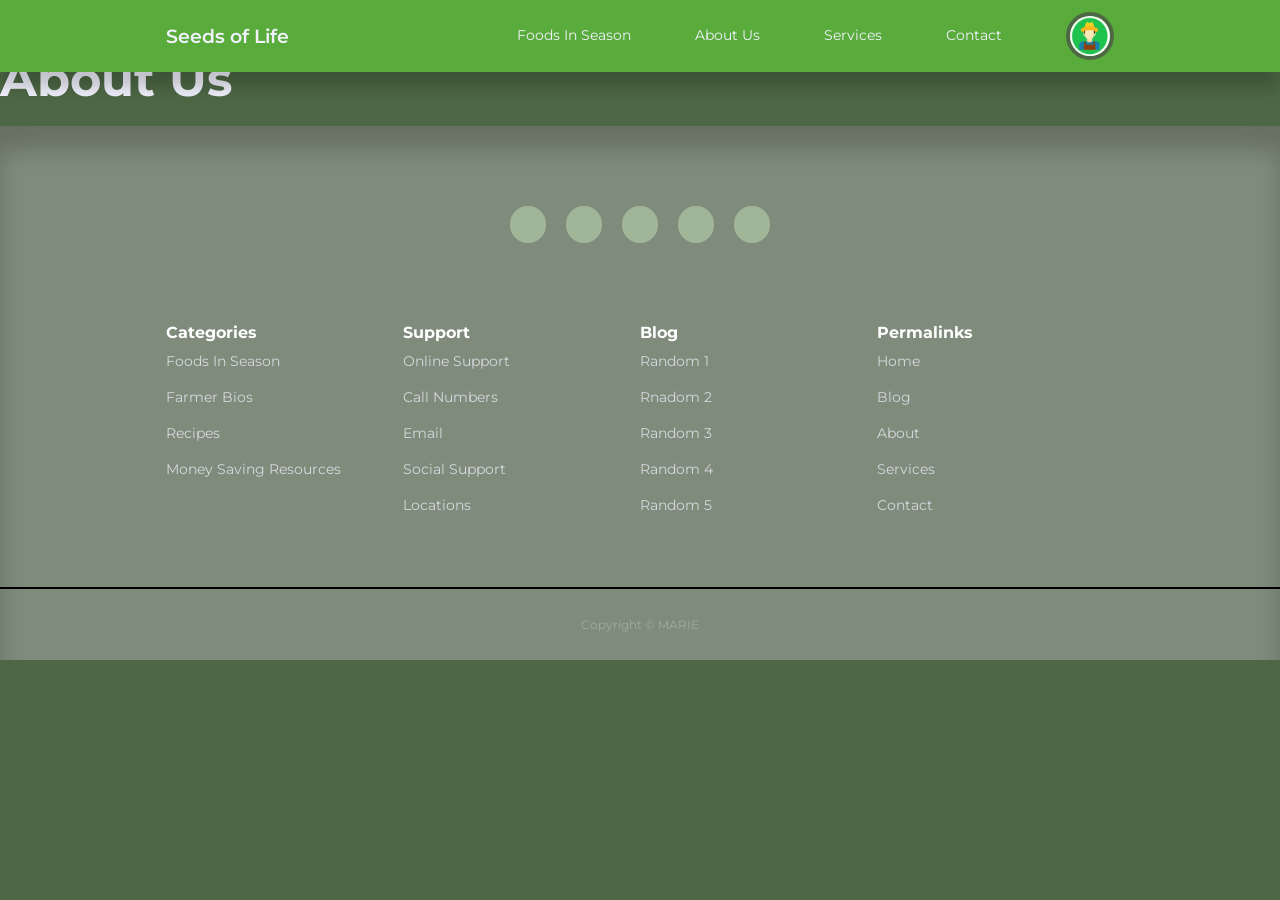
==== about.html @ 8acbaa52 "added contents and title to about page" ====
<!DOCTYPE html>
<html lang="en">
<head>
    <meta charset="UTF-8">
    <meta http-equiv="X-UA-Compatible" content="IE=edge">
    <meta name="viewport" content="width=device-width, initial-scale=1.0">
    <title>About Page</title>
    <link rel="stylesheet" href="style.css"> 
    <!-- icons  -->
    <link rel="stylesheet" href="https://unicons.iconscout.com/release/v4.0.0/css/line.css">
    <link href="https://fonts.googleapis.com/css2?family=Montserrat:wght@300;400;500;600;700;800&display=swap" rel="stylesheet">
</head>
<body>
    <nav>
        <div class="container nav__container">
            <a href="index.html" class="nav__logo">Seeds of Life</a>
            <ul class="nav__items">
                <li><a href="blog.html">Foods In Season</a></li>
                <li><a href="about.html">About Us</a></li>
                <li><a href="services.html">Services</a></li>
                <li><a href="contact.html">Contact</a></li>
                <!-- <li><a href="signin.html">SignIn</a></li> -->
                <li class="nav__profile">
                    <div class="avatar">
                        <img src="./images/farmer1_avatar.png">
                    </div>
                    <ul>
                        <li><a href="dashboard.html">Dashboard</a></li>
                        <li><a href="logout.html">Logout</a></li>
                    </ul>
                </li>
            </ul>
            
            <button id="open__nav-btn"><i class="uil uil-bars"></i></button>
            <button id="close__nav-btn"><i class="uil uil-multiply"></i></button>
         </div>
    </nav>
    <!-- end of nav -->

    <section class="empty__page">
        <h1> About Us</h1>
    </section>

 <!-- start of footer -->
 <footer>
    <div class="footer__socials">
        <a href="https://youtube.com" target="_blank"><i class="uil uil-youtube"></i></a>
        <a href="https://facebook.com" target="_blank"><i class="uil uil-facebook-f"></i></a>
        <a href="https://instagram.com" target="_blank"><i class="uil uil-instagram-alt"></i></a>
        <a href="https://linkedin.com" target="_blank"><i class="uil uil-linkedin"></i></a>
        <a href="https://twitter.com" target="_blank"><i class="uil uil-twitter"></i></a>
    </div>

    <div class="container footer__container">
        <article>
            <h4>Categories</h4>
            <ul>
                <li><a href="">Foods In Season</a></li>
                <li><a href="">Farmer Bios</a></li>
                <li><a href="">Recipes</a></li>
                <li><a href="">Money Saving Resources</a></li>
            </ul>
        </article>
        <article>
            <h4>Support</h4>
            <ul>
                <li><a href="">Online Support</a></li>
                <li><a href="">Call Numbers</a></li>
                <li><a href="">Email</a></li>
                <li><a href="">Social Support</a></li>
                <li><a href="">Locations</a></li>
            </ul>
        </article>
        <article>
            <h4>Blog</h4>
            <ul>
                <li><a href="">Random 1</a></li>
                <li><a href="">Rnadom 2</a></li>
                <li><a href="">Random 3</a></li>
                <li><a href="">Random 4</a></li>
                <li><a href="">Random 5</a></li>
            </ul>
        </article>
        <article>
            <h4>Permalinks</h4>
            <ul>
                <li><a href="">Home</a></li>
                <li><a href="">Blog</a></li>
                <li><a href="">About</a></li>
                <li><a href="">Services</a></li>
                <li><a href="">Contact</a></li>
            </ul>
        </article>
    </div>
    <div class="footer__copyright">
        <small>Copyright &copy; MARIE </small>
    </div>
</footer>
<script src="./main.js"></script>
</body>
</html>
---- style.css ----
:root {
    --color-primary: #59AC3B;
    --color-primary-light: #88AE7B;
    --color-primary-variant: #4A8037;
    --color-red: #F70A0A;
    --color-red-light: #F94444;
    --color-green: #00c475;
    --color-green-light: hsl(156,100%,38%,15%);
    --color-gray-900: #3C5334;
    --color-gray-700: #4E6845;
    --color-gray-300: rgba(242, 242, 254, 0.3);
    --color-white: #f2f2fe;
    --color-bg: #4E6845;

    --transition: all 300ms ease;

    --container-width-lg: 74%;
    --container-width-md: 88%;
    --form-width: 40%;

    --card-border-radius-1: 0.3rem;
    --card-border-radius-2: 0.5rem;
    --card-border-radius-3: 0.8rem;
    --card-border-radius-4: 2rem;
    --card-border-radius-5: 5rem;

}

* {
    margin: 0;
    padding: 0;
    outline: 0;
    border: 0;
    appearance: 0;
    list-style: none;
    text-decoration: none;
}

body {
    font-family: 'Montserrat', sans-serif;
    line-height: 1.6;
    color: var(--color-gray-300);
    overflow-x: hidden;
    background: var(--color-bg);
    font-size: 0.9rem; 
} 

.container {
    width: var(--container-width-lg);
    max-width: 1800px;
    margin-inline: auto;
}

section {
    margin-top: 3rem;
    width: 100vw;

}

h1, h2, h3, h4, h5 {
    color: var(--color-white);
    line-height: 1.3;
}

h1 {
    font-size: 3rem;
    margin: 1rem 0;
}

h2 {
    font-size: 1.7rem;
    margin: 1rem 0;
}

h3 {
    font-size: 1.1rem;
    margin: 0.8rem 0 0.5rem;
}

h4 {
    font-size: 1rem;
}

a {
    color: var(--color-white);
    transition: var(--transition)
}

img {
    display: block;
    width: 100%;
    object-fit: cover;
}


/* nav */
nav {
    background: var(--color-primary);
    width: 100vw;
    height: 4.5rem;
    position: fixed;
    top: 0;
    z-index: 10;
    box-shadow: 0 1rem 1rem rgba(0,0,0,0.2);
}

nav button {
    display: none;
}

.nav__container {
    height: 100%;
    display: flex;
    align-items: center;
    justify-content: space-between;
}

.avatar {
    width: 2.5rem;
    height: 2.5rem;
    border-radius: 50%;
    overflow: hidden;
    border: 0.3rem solid var(--color-bg);
}

.nav__logo {
    font-weight: 600;
    font-size: 1.2rem;
}

.nav__items {
    display: flex;
    align-items: center;
    gap: 4rem;
}

.nav__profile {
    position: relative;
    cursor: pointer;
}

.nav__profile ul {
    position: absolute;
    top: 125%;
    right: 0;
    display: flex;
    flex-direction: column;
    box-shadow: 0 3rem 3rem rgba(0,0,0,0.4);
    visibility: hidden;
    opacity: 0;
    transition: var(--transition);
}
/* this will show nav ul when hovering over .nav__profile */
.nav__profile:hover > ul {
    visibility: visible;
    opacity: 1;
}

.nav__profile ul li a {
    padding: 1rem;
    background: var(--color-gray-900);
    display: block;
    width: 100%;
}

.nav__profile ul li:last-child a {
    background: var(--color-red);
    color: var(--ccolor-bg);
}



/* category button */
.category__button {
    background: var(--color-primary-variant);
    color: var(--color-primary);
    display: inline-block;
    padding: 0.5rem 1rem;
    border-radius: var(--card-border-radius-2);
    font-weight: 600;
    font-size: 0.8rem;
    text-align: center;
}

.category__button:hover {
    color: var(--color-white);
}

/* general post */
.post__thumbnail {
    border-radius: var(--card-border-radius-5) 0;
    border: 1rem solid var(--color-primary);
    overflow: hidden;
    margin-bottom: 1.6rem;
}

.post:hover .post__thumbnail img {
    filter: saturate(0);
    transition: filter 500ms ease;
}

.post__author {
    display: flex;
    gap: 1rem;
    margin-top: 1.2rem;
}

.post__author-avatar {
    width: 2.5rem;
    height: 2.5rem;
    border-radius: var(--card-border-radius-3);
    overflow: hidden;
}

/* featured post */
.featured {
    margin-top: 8rem;
}

.featured__container {
    display: grid;
    grid-template-columns: 1fr 1fr;
    gap: 4rem;  
}

.featured .post__thumbnail {
    height: fit-content;
}

/* posts */
.posts__container {
    display: grid;
    grid-template-columns: repeat(3, 1fr);
    gap: 5rem;
}

/* button categories */
.category__buttons {
    padding: 4rem 0;
    border-top: 2px solid black;
    border-bottom: 2px solid black;
}

.category__buttons-container {
    width: fit-content;
    display: grid;    
    grid-template-columns: repeat(3, 1fr);
    gap: 1rem;
}

/* footer */
footer {
    background: #7F8C7C;
    padding: 5rem 0 0;
    box-shadow: inset 0 1.5rem 1.5rem rgba(0,0,0,0.2);
}

.footer__socials {
    margin-inline: auto;
    width: fit-content;
    margin-bottom: 5rem;
    display: flex;
    justify-content: space-between;
    align-items: center;
    gap: 1.2rem;
}

.footer__socials a {
    background-color: rgba(200, 229, 186, 0.466);
    border-radius: 50%;
    width: 2.3rem;
    height: 2.3rem;
    display: flex;
    align-items: center;
    justify-content: center;
}

.footer__socials a:hover {
    background: white;
    color: green;
}

.footer__container {
    display: grid;
    grid-template-columns: repeat(4, 1fr);
}

footer h4 {
    color: white;
    margin-bottom: var(--color-primary-variant);
}

footer ul li {
    padding: 0.4rem 0;
}

footer ul a {
    opacity: 0.75;
}

footer ul a:hover {
    letter-spacing: 0.2rem;
    opacity: 1;
}

.footer__copyright {
    text-align: center;
    padding: 1.5rem 0;
    border-top: 2px solid black;
    margin-top: 4rem;
}

/* search */
.search__bar {
    margin-top: 7rem;
}

.search__bar-container {
    position: relative;
    width: 30rem;
    background: var(--color-gray-900);
    display: flex;
    align-items: center;
    justify-content: space-between;
    overflow: hidden;
    padding: 0.6rem 1rem;
    border-radius: var(--card-border-radius-2);
    color: var(--color-gray-300);
}

.search__bar-container > div {
    width: 100%;
    display: flex;
    align-items: center;
}

.search__bar input {
    background-color: transparent;
    margin-left: 0.7rem;
    padding: 0.5rem 0;
    width: 100%;
}

/* button  */
.btn {
    display: inline-block;
    width: fit-content;
    padding: 0.6rem 1.2rem;
    background-color: var(--color-primary);
    border-radius: var(--card-border-radius-2);
    cursor: pointer;
    transition: var(--transition);
    color: white;
}

/* single .post */
.singlepost {
    margin: 6rem 0 2rem;
}

.singlepost__container {
    width: var(--form-width);
    background: var(--color-gray-900);
    padding: 1rem 2rem 3rem;
}
.singlepost__thumbnail {
    margin-top: 1.5rem 0 1rem;
}
.singlepost__container p {
    margin-top: 1rem;
    line-height: 1.7;
}

/* category  */
.category__title {
    height: 15rem;
    margin-top: 4.5rem;
    background-color: var(--color-gray-900);
    display: grid;
    place-items: center;
}


/* media queries (tablets, medium devices) */
@media screen and (max-width: 1024px) {
    .container {
        width: var(--container-width-md);
    }
    h2 {
        font-size: 1.6rem;
    }
    h3 {
        font-size: 1.2rem;
    }
    h5 {
        font-size: 0.8rem;
    }

    nav button {
        display: inline-block;
        font-size: 1.5rem;
        background: transparent;
        color: var(--color-white);
        cursor: pointer;
    }

    nav button#close__nav-btn {
        display: none;
    }

    .nav__container {
        position: relative;
    }

    .nav__items {
        position: absolute;
        flex-direction: column;
        top: 100%;
        right: 0;
        align-items: flex-start;
        justify-content: center;
        gap:0;
        display: none;
    }

    .nav__items li {
        width: 100%;
        height: 4.5rem;
        display: flex;
        align-items: center;
        box-shadow: -2rem 3rem 7rem rgba(0,0,0,0.7);
        border-top: 1px solid var(--color-bg);
        animation: animateDropdown 1s 0s ease forwards;
        opacity: 0;
        transform-origin: top;
    }
   
    @keyframes animateDropdown {
        0% {
            transform: rotateX(90deg);
        }
        100% {
            transform: rotateX(0deg);
            opacity: 1;
        }
    }

    .nav__items li a {
        border-radius: 0;
        width: 100%;
        height: 100%;
        background: var(--color-gray-900);
        padding: 0 2rem;
        display: flex;
        align-items: center;
    }


    .nav__profile {
        background: var(--color-gray-900);
    }

    .nav__profile ul {
        top: 100%;
        width: 100%;
    }

    .nav__profile .avatar {
        margin-left: 2rem;
        border: 0;

    }

    .featured__container {
        gap: 3rem;
    }

    .posts__container {
        grid-template-columns: 1fr 1fr;
        gap: 3rem;
    }

    .footer__container {
        grid-template-columns: 1fr 1fr ;
    }
/* blog */
    .search__bar-container {
        width: 60%;
    }


}

/* media queries (phones, small devices) */

@media screen and (max-width: 600px) {
   section {
     margin-top: 2rem; 
   }
   h1 {
    font-size: 2rem;
   }
   .featured {
    margin-top: 6rem;
   }
   .featured__container {
    grid-template-columns: 1fr;
    gap: 0;
   }
   .posts__container {
    grid-template-columns: 1fr;
   }
   .category__buttons-container {
    grid-template-columns: 1fr 1fr;
   }
   .footer__container {
    grid-template-columns: 1fr;
    text-align: center;
    gap: 2rem;

   }
   /* blog */
   .search__bar-container {
    width:  var(--container-width-md);
}
/* single post */
.singlepost__container {
    background-color: transparent;
    padding: 0;
    }
}
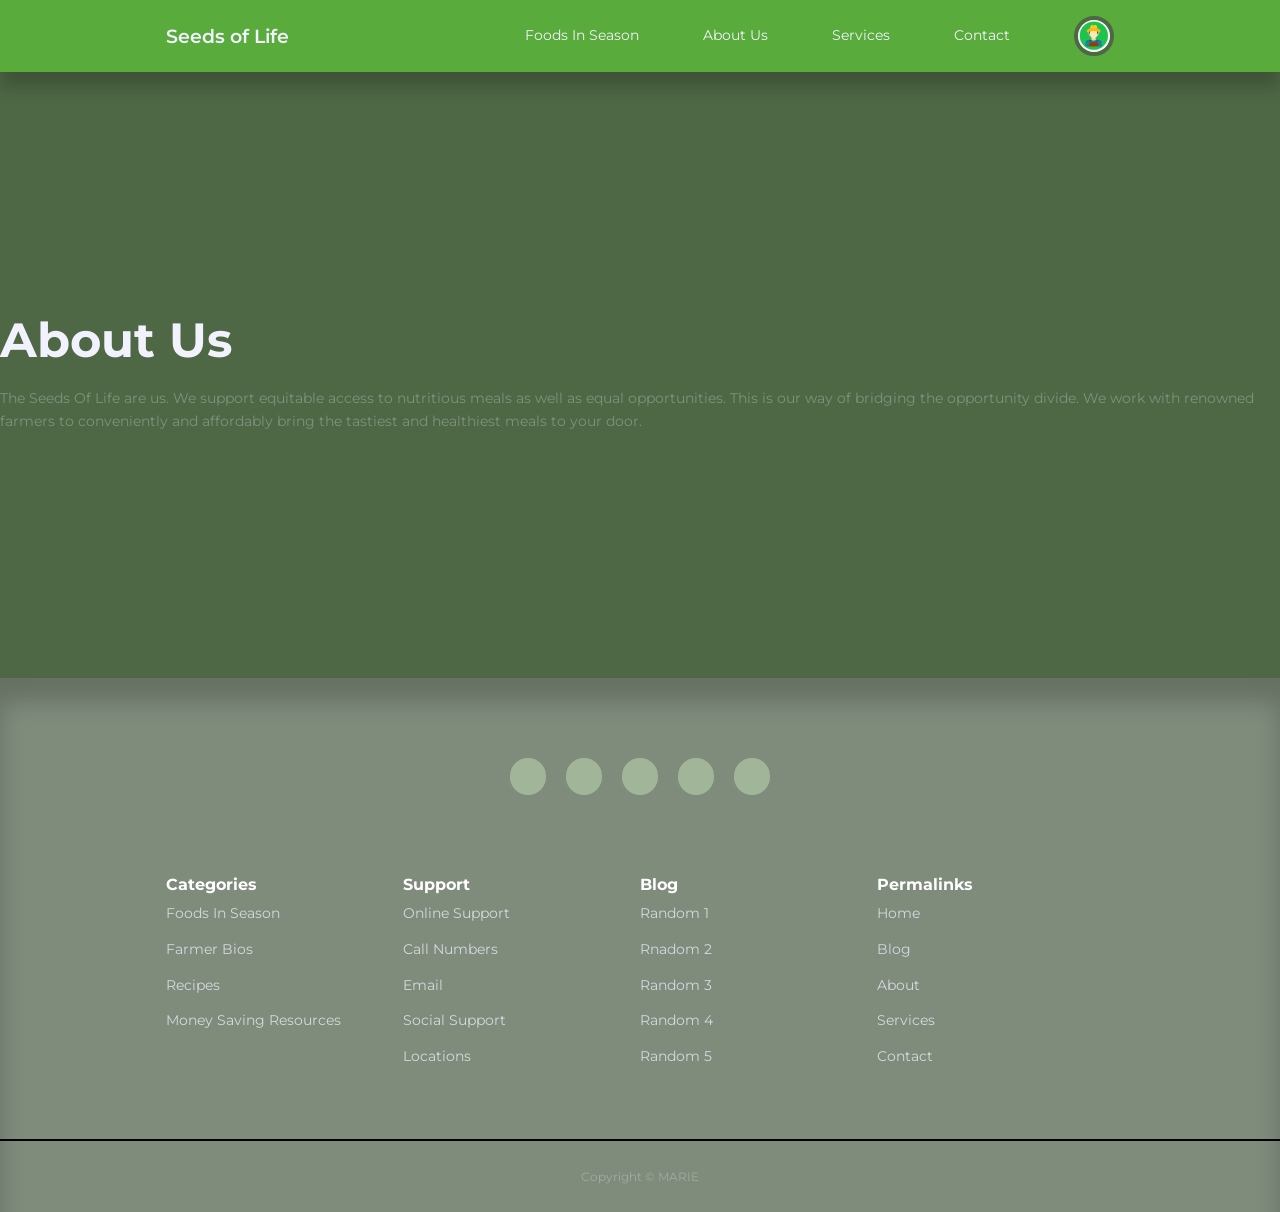
==== commit d3056e90: "added content to about us" ====
--- a/about.html
+++ b/about.html
@@ -39,6 +39,7 @@
 
     <section class="empty__page">
         <h1> About Us</h1>
+        <p> The Seeds Of Life are us. We support equitable access to nutritious meals as well as equal opportunities. This is our way of bridging the opportunity divide. We work with renowned farmers to conveniently and affordably bring the tastiest and healthiest meals to your door.</p>
     </section>
 
  <!-- start of footer -->
--- a/style.css
+++ b/style.css
@@ -34,6 +34,7 @@
     appearance: 0;
     list-style: none;
     text-decoration: none;
+    box-sizing: border-box;
 }
 
 body {
@@ -141,7 +142,7 @@
 
 .nav__profile ul {
     position: absolute;
-    top: 125%;
+    top: 140%;
     right: 0;
     display: flex;
     flex-direction: column;
@@ -320,6 +321,7 @@
     width: 30rem;
     background: var(--color-gray-900);
     display: flex;
+    flex-direction: row;
     align-items: center;
     justify-content: space-between;
     overflow: hidden;
@@ -353,6 +355,19 @@
     color: white;
 }
 
+.btn.sm {
+    padding: 0.3rem 0.7rem;
+    font-size: 0.8rem;
+}
+
+.btn.danger {
+    background: red;
+}
+
+.btn:hover {
+    background: white;
+    color: var(--color-bg);
+}
 /* single .post */
 .singlepost {
     margin: 6rem 0 2rem;
@@ -380,7 +395,135 @@
     place-items: center;
 }
 
-
+/* empty pages  */
+
+.empty__page {
+    height: 70vh;
+    display: grid;
+    place-content: center;
+}
+
+/* forms */
+
+.form__section  {
+    display: grid;
+    place-items: center;
+    height: 100vh;
+}
+
+.form__section-container {
+    width: var(--form-width);
+}
+.alert__message { 
+    padding: 0.8rem 1.4rem;
+    margin-bottom: 1rem;
+    border-radius: var(--card-border-radius-2);
+}
+.alert__message.error {
+    background: rgb(240, 150, 150);
+    color: red;
+}
+.alert__message.success {
+    background-color: var(--color-primary-variant);
+    color: var(--color-green);
+}
+
+form {
+    display: flex;
+    flex-direction: column;
+    gap: 1rem;
+}
+
+.form__control {
+    display: flex;
+    flex-direction: column;
+    gap: 0.6rem;
+}
+
+.form__control.inline {
+    flex-direction: row;
+    align-items: center;
+}
+
+input, textarea, select {
+    padding: 0.8rem 1.4rem;
+    background-color: var(--color-primary-light); 
+    border-radius: var(--card-border-radius-2);
+    resize: none;
+    color: white;
+}
+
+.form__section small {
+   color: var(--color-primary);
+}
+
+/* dashboard */
+.dashboard {
+    margin-top: 6rem;
+}
+
+.sidebar__toggle {
+    display: none ;
+}
+
+.dashboard__container {
+    display: grid;
+    grid-template-columns: 14rem auto;
+    gap: 1rem;
+    background: var(--color-primary-variant);
+    padding: 2rem;
+    margin-bottom: 5rem;
+}
+
+.dashboard aside a {
+    background-color: var(--color-primary);
+    display: flex;
+    gap: 1rem;
+    align-items: center;
+    padding: 1.6rem;
+}
+.dashboard aside ul li a {
+    border-bottom: 1px solid var(--color-primary-variant);
+}
+
+.dashboard aside a:hover {
+    background: var(--color-primary-light);
+}
+
+.dashboard aside a.active {
+    background-color: var(--color-gray-900);
+}
+
+.dashboard main {
+    margin-left: 1.5rem;
+}
+
+.dashboard main h2 {
+    margin: 0 0 2rem 0;
+    line-height: 1;
+}
+
+.dashboard main table {
+    width: 100%;
+    text-align: left;
+}
+
+.dashboard main table th {
+    background-color: var(--color-primary-light);
+    padding: 0.8rem;
+    color: white;
+}
+.dashboard main table td {
+    padding: 0.8rem;
+    border-bottom: 1px solid rgb(37, 47, 31);
+}
+
+.dashboard main table tr:hover td {
+    background-color: var(--color-bg);
+    color: white;
+    cursor: default;
+    transition: var(--transition);
+}
 /* media queries (tablets, medium devices) */
 @media screen and (max-width: 1024px) {
     .container {
@@ -487,8 +630,34 @@
     .search__bar-container {
         width: 60%;
     }
-
-
+/* form */
+    .form__section-container {
+        padding: 3rem;
+    }
+
+    /* dashbaord */
+    .dashboard__container {
+        grid-template-columns: 4.3rem auto;
+        padding: 0;
+        background: transparent;
+    }
+
+    .dashboard aside h5 {
+        display: none;
+    }
+    .dashboard main table thead {
+        display: none;
+    }
+    .dashboard main table tr {
+        display: flex;
+        flex-direction: column;
+    }
+    .dashboard main table tr:nth-child(even) {
+        background: var(--color-primary-variant);
+    }
+    .dashbaord main table tr:hover td {
+        background: transparent;
+    }
 }
 
 /* media queries (phones, small devices) */
@@ -528,5 +697,55 @@
     background-color: transparent;
     padding: 0;
     }
-}
-
+    /* form */
+    .form__section-container {
+        padding: 0;
+    }
+    /* dashboard */
+
+    .dashboard {
+        margin-top: 5rem;
+    }
+    .dashboard__container {
+        grid-template-columns: 1fr ;
+        gap: 0;
+    }
+    .dashboard main {
+        margin: 0;
+    }
+
+    .dashboard main h2 {
+        margin-top: 1rem;
+    }
+    .dashboard aside {
+        position: fixed;
+        box-shadow: 2rem 0 4rem rgba(0, 0, 0, 0.4);
+        left: -100%;
+        height: 100vh;
+        transition: var(--transition);
+        background: var(--color-primary);
+    }
+    .dashboard .sidebar__toggle {
+        display: inline-block;
+        background: var(--color-primary-variant);
+        color: white;
+        position: fixed;
+        right: 0;
+        bottom: 4rem;
+        z-index: 1;
+        width: 2.5rem;
+        height: 2.5rem;
+        border-radius:50% 0 0 50%;
+        font-size: 1.3rem;
+        cursor: pointer;
+        box-shadow: -1rem 0 2rem rgba(0, 0, 0, 0.4);
+    }
+    .dashboard aside a h5 {
+        display: inline-block;
+    }
+
+    #hide__sidebar-btn {
+        display: none;
+    }
+}
+
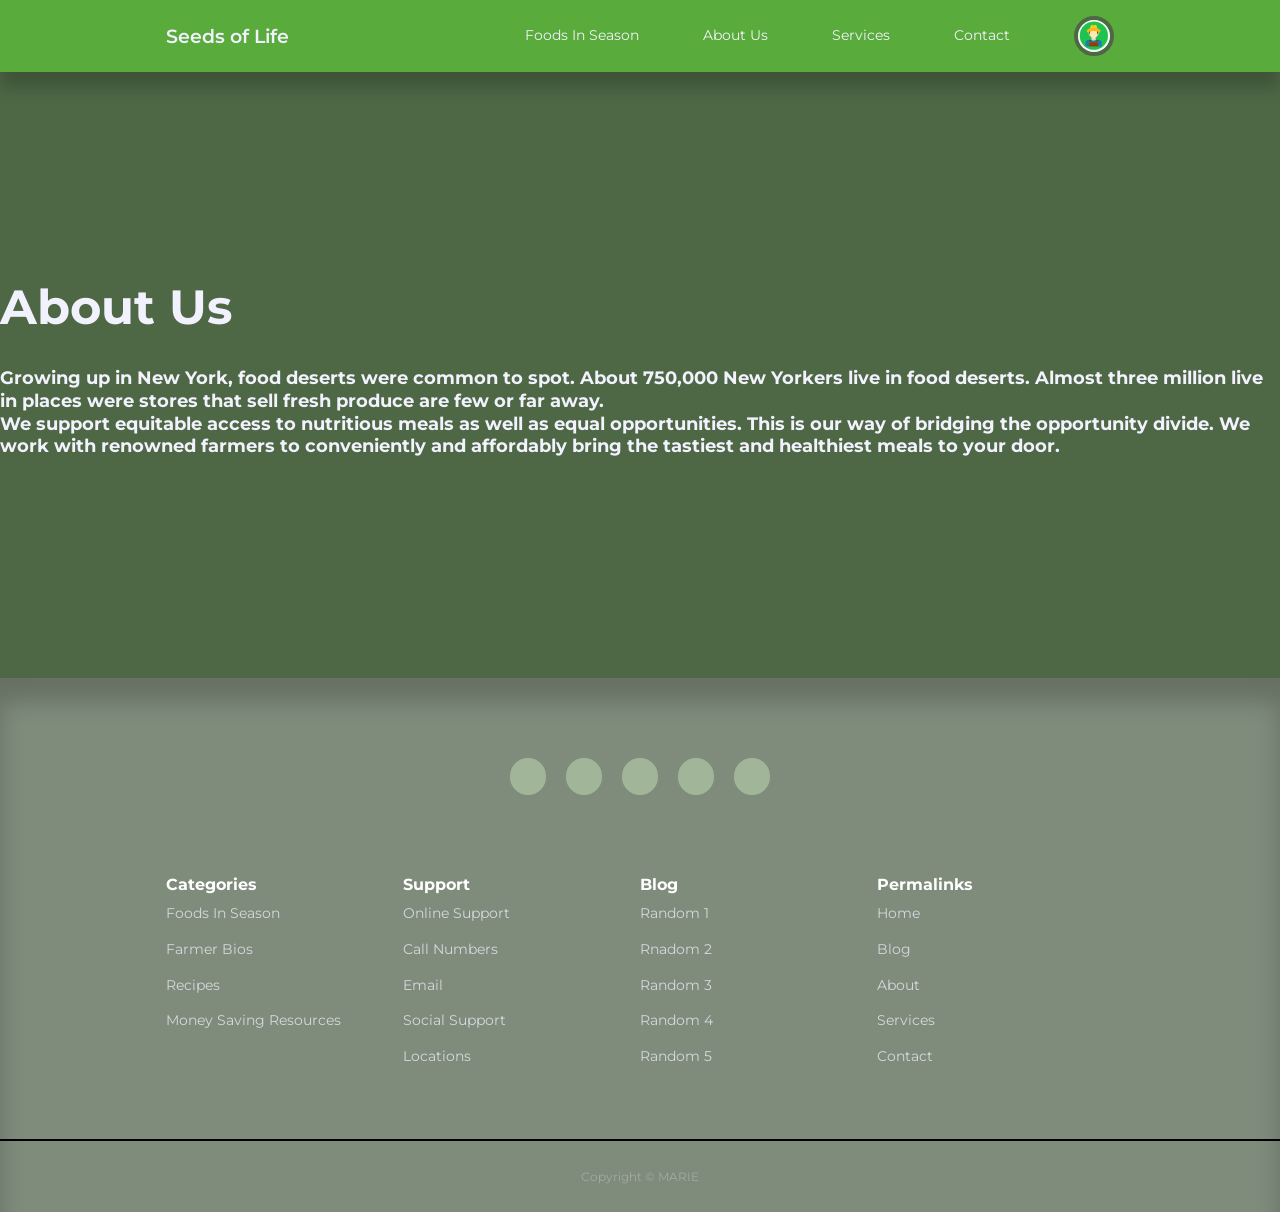
==== commit 2797447c: "added content to about us" ====
--- a/about.html
+++ b/about.html
@@ -39,7 +39,8 @@
 
     <section class="empty__page">
         <h1> About Us</h1>
-        <p> The Seeds Of Life are us. We support equitable access to nutritious meals as well as equal opportunities. This is our way of bridging the opportunity divide. We work with renowned farmers to conveniently and affordably bring the tastiest and healthiest meals to your door.</p>
+        <h3> Growing up in New York, food deserts were common to spot. About 750,000 New Yorkers live in food deserts. Almost three million live in places were stores that sell fresh produce are few or far away. <br>
+        We support equitable access to nutritious meals as well as equal opportunities. This is our way of bridging the opportunity divide. We work with renowned farmers to conveniently and affordably bring the tastiest and healthiest meals to your door.</h3>
     </section>
 
  <!-- start of footer -->
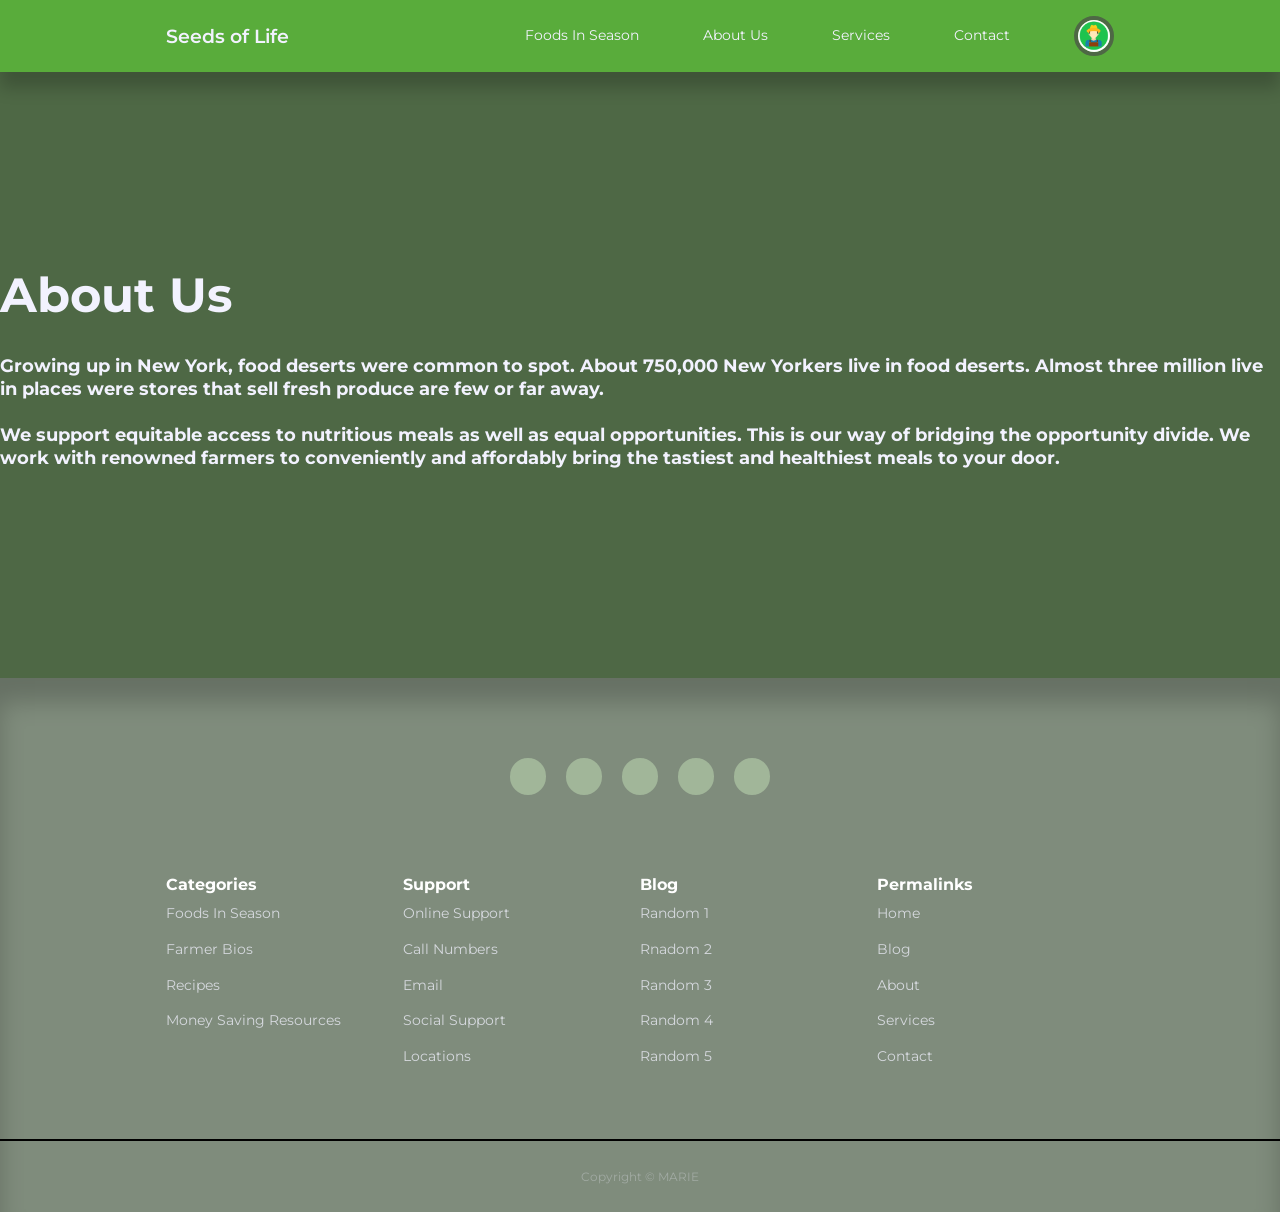
==== commit e9dfe56c: "adding some body" ====
--- a/about.html
+++ b/about.html
@@ -39,7 +39,7 @@
 
     <section class="empty__page">
         <h1> About Us</h1>
-        <h3> Growing up in New York, food deserts were common to spot. About 750,000 New Yorkers live in food deserts. Almost three million live in places were stores that sell fresh produce are few or far away. <br>
+        <h3> Growing up in New York, food deserts were common to spot. About 750,000 New Yorkers live in food deserts. Almost three million live in places were stores that sell fresh produce are few or far away. <br><br>
         We support equitable access to nutritious meals as well as equal opportunities. This is our way of bridging the opportunity divide. We work with renowned farmers to conveniently and affordably bring the tastiest and healthiest meals to your door.</h3>
     </section>
 
--- a/style.css
+++ b/style.css
@@ -58,6 +58,10 @@
 
 }
 
+.section__extra-margin {
+    margin-top: 7rem;
+}
+
 h1, h2, h3, h4, h5 {
     color: var(--color-white);
     line-height: 1.3;
@@ -426,6 +430,10 @@
 .alert__message.success {
     background-color: var(--color-primary-variant);
     color: var(--color-green);
+}
+
+.alert__message.lg {
+    text-align: center;
 }
 
 form {
